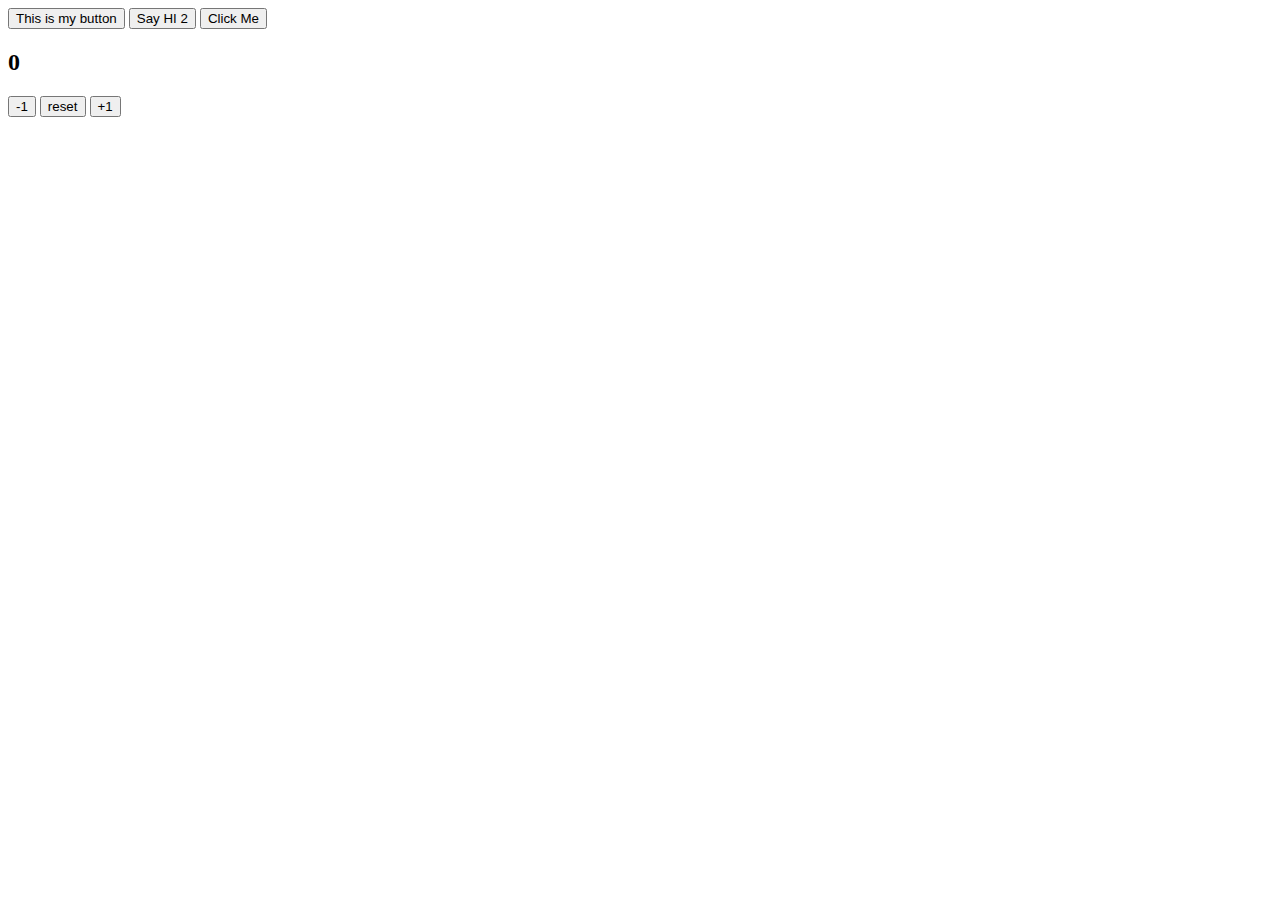
==== week3.html @ 66f8ffdd "week3" ====
<!DOCTYPE html>
<html>
    <head>
        <title>Week 3</title>
        <link
      href="https://cdn.jsdelivr.net/npm/bootstrap@5.0.2/dist/css/bootstrap.min.css"
      rel="stylesheet"
      integrity="sha384-EVSTQN3/azprG1Anm3QDgpJLIm9Nao0Yz1ztcQTwFspd3yD65VohhpuuCOmLASjC"
      crossorigin="anonymous"
    />
    <link
      rel="stylesheet"
      href="https://cdn.jsdelivr.net/npm/bootstrap-icons@1.5.0/font/bootstrap-icons.css"
    />
    <script src="https://code.jquery.com/jquery-3.6.0.slim.min.js" integrity="sha256-u7e5khyithlIdTpu22PHhENmPcRdFiHRjhAuHcs05RI=" crossorigin="anonymous"></script>
        <script>
            let count = 0

                function increaseCounter() {
                    $("#counter").text(parseInt($("#counter").text()) + 1);
                }
                function decreaseCounter() {
                    $("#counter").text(parseInt($("#counter").text()) - 1);
                }

                function resetCounter() {
                    $("#counter").text(0);
                }


        </script>
    </head>
    <body>
        <button onclick="alert('count')" class="btn btn-primary">This is my button</button>
        <button onclick="console.log""('HI')" class="btn btn-primary">Say HI 2</button>
        <button onclick="showNumber" class="btn btn-primary">Click Me</button>
        <div 
            class="d-flex flex-column  justify-content=center align-items-center mt-4"
        >
            <h2 id="counter">0</h2>
            <div>
                <button onclick="decreaseCounter()" class="btn btn-primary">-1</button>
                <button onclick="resetCounter()" class="btn btn-primary">reset</button>
                <button onclick="increaseCounter()" class="btn btn-primary">+1</button>
        
            </div>
        </div>
    </body>
</html>
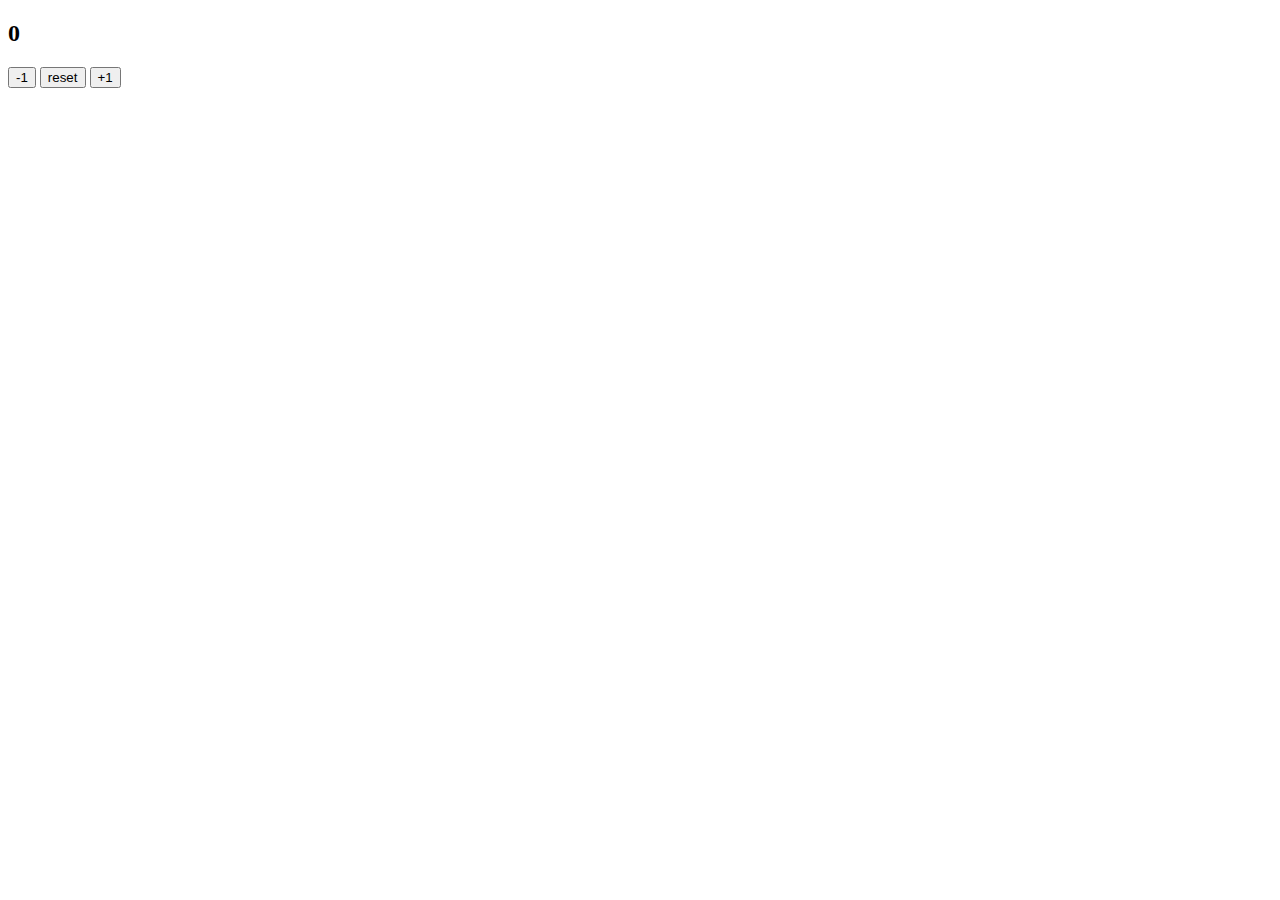
==== commit ff55a11b: "week3" ====
--- a/week3.html
+++ b/week3.html
@@ -31,9 +31,9 @@
         </script>
     </head>
     <body>
-        <button onclick="alert('count')" class="btn btn-primary">This is my button</button>
-        <button onclick="console.log""('HI')" class="btn btn-primary">Say HI 2</button>
-        <button onclick="showNumber" class="btn btn-primary">Click Me</button>
+        <!-- <button onclick="alert(count)" class="btn btn-primary">Say Hi</button>
+        <button onclick="console.log('HI')" class="btn btn-primary">Btn</button>
+        <button onclick="showNumber()" class="btn btn-primary">Click Me</button> -->
         <div 
             class="d-flex flex-column  justify-content=center align-items-center mt-4"
         >
